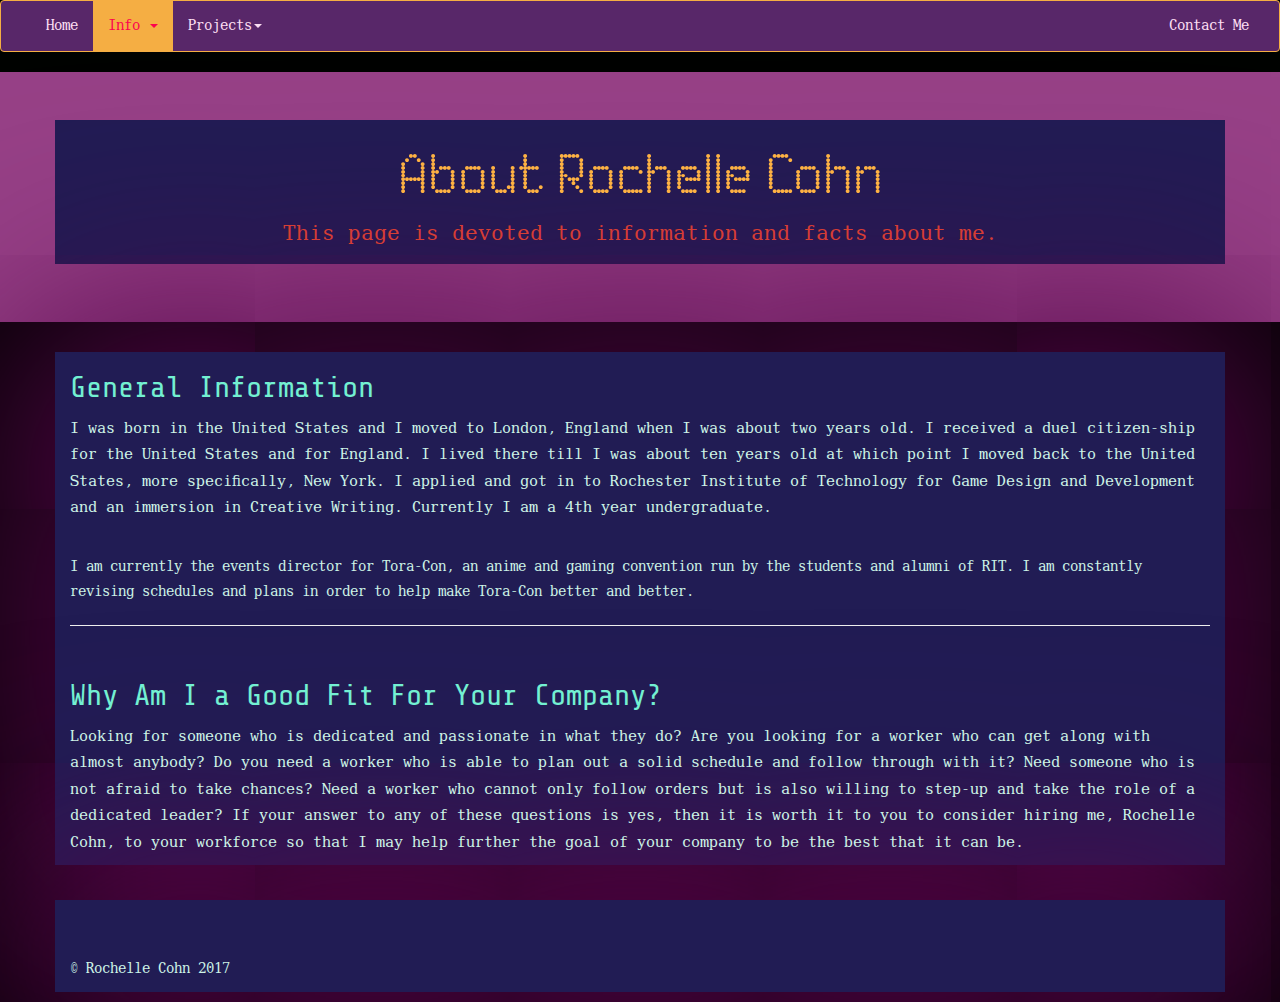
==== about.html @ 0f8a68a8 "Adding portfolio to github.io" ====
<!DOCTYPE html>
<html lang="en">
<head>
<meta charset="utf-8" />
<meta name="viewport" content="width=device-width, initial-scale=1">
<meta http-equiv="X-UA-Compatible" content="IE=edge">
	<link href="bootstrap-3.3.7-dist/css/bootstrap.min.css" rel="stylesheet" />
	<link href="css/style.css" type="text/css" rel="stylesheet">
<title>About Me</title>

</head>
<body>
<nav class="navbar navbar-default">
  <div class="container-fluid">
    <div class="navbar-header">
      <button type="button" class="navbar-toggle collapsed" data-toggle="collapse" data-target="#bs-example-navbar-collapse-1" aria-expanded="false">
        <span class="sr-only">Toggle navigation</span>
        <span class="icon-bar"></span>
        <span class="icon-bar"></span>
        <span class="icon-bar"></span>
      </button>
    </div>

    <div class="collapse navbar-collapse" id="bs-example-navbar-collapse-1">
      <ul class="nav navbar-nav">
        <li><a href="index.html">Home</a></li>
        <li class="dropdown">
          <a href="#" class="dropdown-toggle activeParent" data-toggle="dropdown" role="button" aria-haspopup="true" aria-expanded="false">Info <span class="caret"></span></a>
          <ul class="dropdown-menu">
            <li class="active"><a href="#">About Me</a></li>
            <li><a href="experience.html">Experience</a></li>
			<li><a href="cohn_resume.pdf" target="_blank">Resume</a></li>

          </ul>
        </li>
		<li class="dropdown">
          <a href="#" class="dropdown-toggle" data-toggle="dropdown" role="button" aria-haspopup="true" aria-expanded="false">Projects<span class="caret"></span></a>
          <ul class="dropdown-menu">
            <li><a href="class.html">Class Projects</a></li>
            <li><a href="globalgamejam.html">Global Game Jam</a></li>
            <li><a href="hackathon.html">Hack-a-Thon</a></li>
			<li><a href="productionstudio.html">Production Studio</a></li>
			 <li><a href="PaCFaC/index.html" target="_blank">Paws and Claws for a Cause</a></li>
              <li><a href="webAV2/webAV2.html" target="_blank">Web Audio Visualizer</a></li>
			<li><a href="proj3/index.html">Web Project 3</a></li>
          </ul>
        </li>
		
		
      </ul>
      <ul class="nav navbar-nav navbar-right">
        <li><a href="contact.html">Contact Me</a></li>
      </ul>
    </div>
  </div>
</nav>


<section class="jumbotron text-xs-center">
	<div class="container">
		<h1 class="jumbotron-heading text-center">About Rochelle Cohn</h1>
		<p class="lead text-muted text-center introTitle">
			This page is devoted to information and facts about me.
		</p>
	
	</div>
	</section>
	

	
	<div class="container shadowBox">
		<div class="row featurette">
			<div class="col-xs-12">
				<h2 class="featurette-heading">General Information</h2>
				<p class="bodyText">
					I was born in the United States and I moved to London, England when I was about two years old. 
				I received a duel citizen-ship for the United States and for England. I lived there till I was about ten years old at which point
				I moved back to the United States, more specifically, New York. I applied and got in to Rochester Institute of Technology for 
				Game Design and Development and an immersion in Creative Writing. Currently I am a 4th year undergraduate.
                 </p>
                <p>
                    <br />
                     I am currently the events director for Tora-Con, an anime and gaming convention run by the students and alumni of RIT.  I am constantly revising schedules and plans in order to help make Tora-Con better and better. 
                </p>
				<hr class="featurette-divider">
				
				<h2 class="featurette-heading">Why Am I a Good Fit For Your Company?</h2>
				<p class="bodyText">
		      Looking for someone who is dedicated and passionate in what they do? Are you looking for a worker who can get along with almost anybody? Do you need a worker who is able to plan out a solid schedule and follow through with it? Need someone who is not afraid to take chances? Need a worker who cannot only follow orders but is also willing to step-up and take the role of a dedicated leader? If your answer to any of these questions is yes, then it is worth it to you to consider hiring me, Rochelle Cohn, to your workforce so that I may help further the goal of your company to be the best that it can be.
					
				</p>
				
			</div>
		</div>
		
	</div>





	
	<div class="container shadowBox footerbox">
		<footer>
			<p>&copy; Rochelle Cohn 2017</p>
		</footer>
	
	</div>


<!-- Javascript and jquery for bootstrap java -->
   <script src="https://ajax.googleapis.com/ajax/libs/jquery/1.12.4/jquery.min.js"></script>
    <script src="bootstrap-3.3.7-dist/js/bootstrap.min.js"></script>


</body>
</html>
---- css/style.css ----
/*External font */
@font-face {
    font-family: 'ditedregular';
    src: url('Dited-webfont.eot');
    src: url('Dited-webfont.eot?#iefix') format('embedded-opentype'),
         url('Dited-webfont.woff') format('woff'),
         url('Dited-webfont.ttf') format('truetype'),
         url('Dited-webfont.svg#ditedregular') format('svg');
    font-weight: normal;
    font-style: normal;
}

@font-face {
    font-family: 'digital_dreamregular';
    src: url('DIGITALDREAM-webfont.eot');
    src: url('DIGITALDREAM-webfont.eot?#iefix') format('embedded-opentype'),
         url('DIGITALDREAM-webfont.woff') format('woff'),
         url('DIGITALDREAM-webfont.ttf') format('truetype'),
         url('DIGITALDREAM-webfont.svg#digital_dreamregular') format('svg');
    font-weight: normal;
    font-style: normal;
}

@font-face {
    font-family: 'share-techregular';
    src: url('Share-Tech-webfont.eot');
    src: url('Share-Tech-webfont.eot?#iefix') format('embedded-opentype'),
         url('Share-Tech-webfont.woff') format('woff'),
         url('Share-Tech-webfont.ttf') format('truetype'),
         url('Share-Tech-webfont.svg#share-techregular') format('svg');
    font-weight: normal;
    font-style: normal;
}

@font-face {
    font-family: 'share-techmonoregular';
    src: url('Share-TechMono-webfont.eot');
    src: url('Share-TechMono-webfont.eot?#iefix') format('embedded-opentype'),
         url('Share-TechMono-webfont.woff') format('woff'),
         url('Share-TechMono-webfont.ttf') format('truetype'),
         url('Share-TechMono-webfont.svg#share-techmonoregular') format('svg');
    font-weight: normal;
    font-style: normal;
}

@font-face {
    font-family: 'share-regularregular';
    src: url('Share-Regular-webfont.eot');
    src: url('Share-Regular-webfont.eot?#iefix') format('embedded-opentype'),
         url('Share-Regular-webfont.woff') format('woff'),
         url('Share-Regular-webfont.ttf') format('truetype'),
         url('Share-Regular-webfont.svg#share-regularregular') format('svg');
    font-weight: normal;
    font-style: normal;
}

@font-face {
    font-family: 'profontwindowsregular';
    src: url('ProFontWindows-webfont.eot');
    src: url('ProFontWindows-webfont.eot?#iefix') format('embedded-opentype'),
         url('ProFontWindows-webfont.woff') format('woff'),
         url('ProFontWindows-webfont.ttf') format('truetype'),
         url('ProFontWindows-webfont.svg#profontwindowsregular') format('svg');
    font-weight: normal;
    font-style: normal;
}
@font-face {
    font-family: 'verily_serif_monobook';
    src: url('VerilySerifMono-webfont.eot');
    src: url('VerilySerifMono-webfont.eot?#iefix') format('embedded-opentype'),
         url('VerilySerifMono-webfont.woff') format('woff'),
         url('VerilySerifMono-webfont.ttf') format('truetype'),
         url('VerilySerifMono-webfont.svg#verily_serif_monobook') format('svg');
    font-weight: normal;
    font-style: normal;
}

/*End of external font */

 #svgRoot{
	 width:800px; 
	 height:600px;
	 background-color:#293136;
 }
.p3Div{
	margin:5%;
	background-color:#111518;
}

.ball{
	fill:#1197C7;
}

.paddle{
	fill:#94C7D7;
	
}
.brick{
	fill:#B0B1B1;
}

.h2Game{
	padding-left:10px;
	color:#39BBDE;
	font-family:ditedregular, Courier;
	font-size: 170%;
}

#leader{
	color:#EEAD3D;
}




.featurette-divider{
	padding-top:3%;
}

footer{
	margin-top:5%;
}
.col-lg-6 img{
	display:block;
	margin-left:auto;
	margin-right:auto;	
}

.carousel-inner img{
		display:block;
	margin-left:auto;
	margin-right:auto;
}

.email-inline{
	display:inline;
}

.container{
	margin-bottom:10px;
}

.col-lg-6, .col-md-8{
	margin-top:10px;
	margin-bottom:30px;
}
.control {
	list-style:none;
	
}
h1{
	
	font-family:ditedregular,digital_dreamregular;
	color:#d63d35;
	font-size:280%;
}

p,li{
	font-family:verily_serif_monobook,share-techmonoregular,share-regularregular,share-techregular;
	font-size:101%;
}

h2,h3, h4,h5{
	font-family:share-techmonoregular,share-techmonoregular;
	color:#73F0D2;
}
h3{
	font-size:180%;
}

p{
	line-height:175%;
	color:#CDF3E6;
}

li{
	line-height:200%;
	color:#CEB7BD;
}

body{
	background-color:#000200;
}

.bodyText{
	font-size:108%;
}


/*Picture of me class */
.picMe{
	max-width:100%;	
}


.jumbotron{
	background-color:#974187;
	color:#feb243;	
}

.container{
	background-color:#211c54;
}

.contactBox{
	margin-top:20px;
	margin-bottom:10px;
}


/*For moving footerbox */
.footerbox{
	margin-top:35px;
}

.shadowBox{
	box-shadow:0px 10px 215px 45px #56054a;	
}

.introTitle, lead{
	color:#d63d35;
}

a{
	color:#fb58fb;
}
a:hover{
	color:#ddb3fa;
}

#view{
	padding-bottom:300px;
	max-width:100%;
	width:100%;
	height:100%;
	background-image:url("image.jpg");
	background-size:cover;
	background-position:center;
}

#introView{
	 background: rgba(0, 0, 0, 0) ;
}
#backgroundContainer{
	background-color: rgba(33, 28, 84, .7) ;
}

#indexIntro{
	font-size:450%;
}


.navbar-default {
  background-color: #582769;
  border-color: #f5ae43;
}
.navbar-default .navbar-brand {
  color: #fcdef2;
}
.navbar-default .navbar-brand:hover,
.navbar-default .navbar-brand:focus {
  color: #fc034f;
}
.navbar-default .navbar-text {
  color: #fcdef2;
}
.navbar-default .navbar-nav > li > a {
  color: #fcdef2;
}
.navbar-default .navbar-nav > li > a:hover,
.navbar-default .navbar-nav > li > a:focus {
  color: #fc034f;
  background-color:#fee33b;
}
.navbar-default .navbar-nav > li > .dropdown-menu {
  background-color: #B24DA0;
}
.navbar-default .navbar-nav > li > .dropdown-menu > li > a {
  color: #fcdef2;
}
.navbar-default .navbar-nav > li > .dropdown-menu > li > a:hover,
.navbar-default .navbar-nav > li > .dropdown-menu > li > a:focus {
  color: #fc034f;
  background-color: #fee33b;
}
.navbar-default .navbar-nav > li > .dropdown-menu > li > .divider {
  background-color: #f5ae43;
}
.navbar-default .navbar-nav .open .dropdown-menu > .active > a,
.navbar-default .navbar-nav .open .dropdown-menu > .active > a:hover,
.navbar-default .navbar-nav .open .dropdown-menu > .active > a:focus {
  color: #fc034f;
  background-color: #f5ae43;
}

.activeParent{
  color: #fc034f !important;
  background-color: #f5ae43;
}

.navbar-default .navbar-nav > .active > a,
.navbar-default .navbar-nav > .active > a:hover,
.navbar-default .navbar-nav > .active > a:focus {

  background-color: #f5ae43; 
  color: #fc034f;
}
.navbar-default .navbar-nav > .open > a,
.navbar-default .navbar-nav > .open > a:hover,
.navbar-default .navbar-nav > .open > a:focus {
  color: #fc034f;
  background-color: #fee33b;
}
.navbar-default .navbar-toggle {
  border-color: #f5ae43;
}
.navbar-default .navbar-toggle:hover,
.navbar-default .navbar-toggle:focus {
  background-color: #f5ae43;
}
.navbar-default .navbar-toggle .icon-bar {
  background-color: #fcdef2;
}
.navbar-default .navbar-collapse,
.navbar-default .navbar-form {
  border-color: #fcdef2;
}
.navbar-default .navbar-link {
  color: #fcdef2;
}
.navbar-default .navbar-link:hover {
  color: #fc034f;
}


@media (max-width: 767px) {
  .navbar-default .navbar-nav .open .dropdown-menu > li > a {
		color: #fcdef2;
  }
		.navbar-default .navbar-nav .open .dropdown-menu > li > a:hover,
		.navbar-default .navbar-nav .open .dropdown-menu > li > a:focus {
		color: #fc034f;
		background-color: #fee33b;
	}
		.navbar-default .navbar-nav .open .dropdown-menu > .active > a,
		.navbar-default .navbar-nav .open .dropdown-menu > .active > a:hover,
		.navbar-default .navbar-nav .open .dropdown-menu > .active > a:focus {
		color: #fc034f;
		background-color: #f5ae43;
	}
	.navbar-default .navbar-nav > li > .dropdown-menu {
	background-color: #B24DA0;
	}

	/* for adjusting the boxes in the contact section */
	.contactAdjust{
		margin-top:25px;
	}

}

@media (max-width:480px){
	.bodyText{
		
		font-size:100%;
	}
	
}
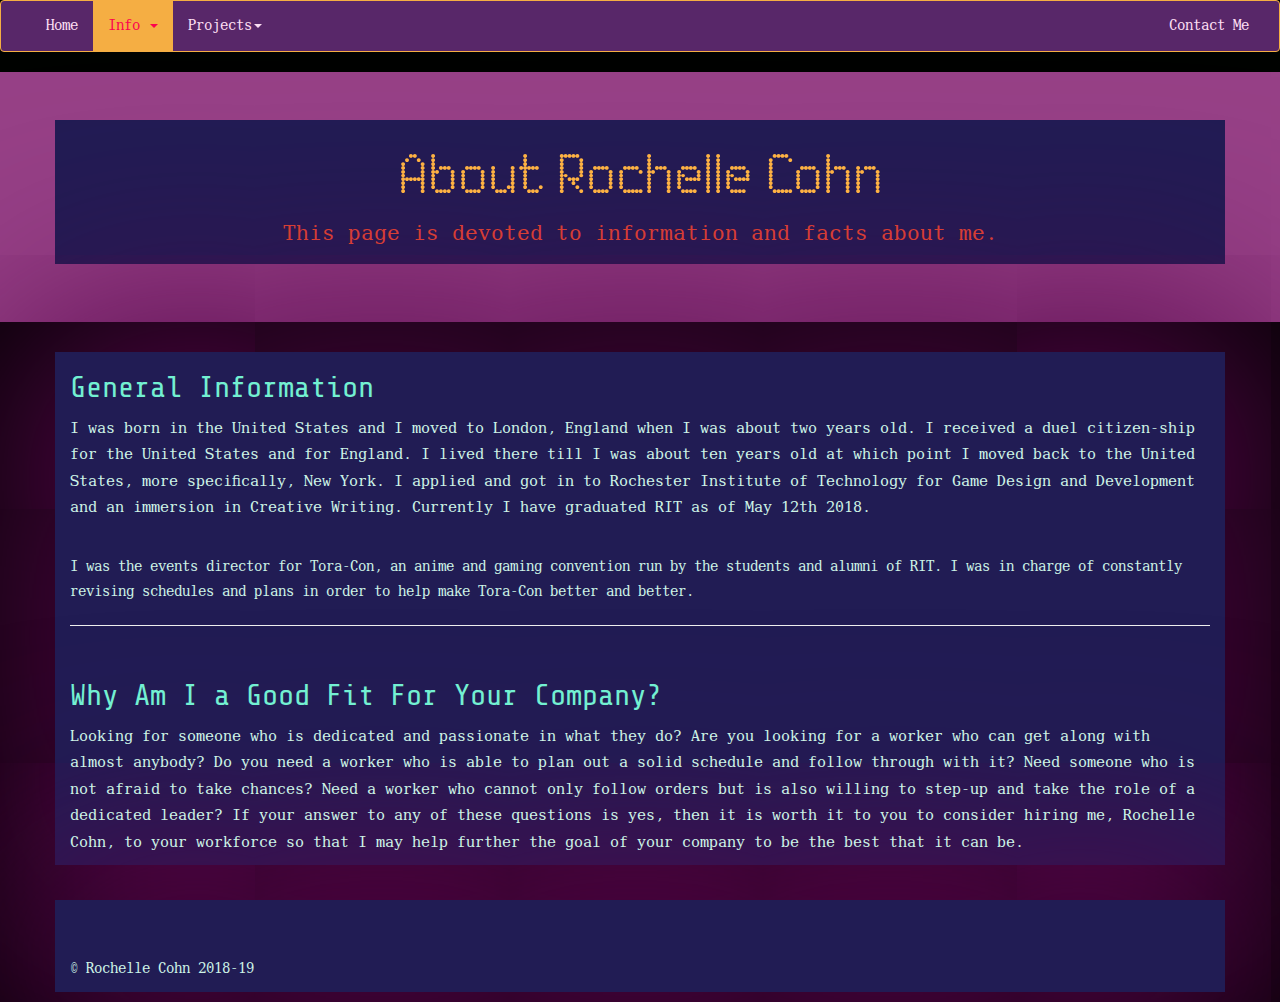
==== commit 76f1aac8: "Updating portfolio" ====
--- a/about.html
+++ b/about.html
@@ -76,11 +76,11 @@
 					I was born in the United States and I moved to London, England when I was about two years old. 
 				I received a duel citizen-ship for the United States and for England. I lived there till I was about ten years old at which point
 				I moved back to the United States, more specifically, New York. I applied and got in to Rochester Institute of Technology for 
-				Game Design and Development and an immersion in Creative Writing. Currently I am a 4th year undergraduate.
+				Game Design and Development and an immersion in Creative Writing. Currently I have graduated RIT as of May 12th 2018.
                  </p>
                 <p>
                     <br />
-                     I am currently the events director for Tora-Con, an anime and gaming convention run by the students and alumni of RIT.  I am constantly revising schedules and plans in order to help make Tora-Con better and better. 
+                     I was the events director for Tora-Con, an anime and gaming convention run by the students and alumni of RIT.  I was in charge of constantly revising schedules and plans in order to help make Tora-Con better and better. 
                 </p>
 				<hr class="featurette-divider">
 				
@@ -102,7 +102,7 @@
 	
 	<div class="container shadowBox footerbox">
 		<footer>
-			<p>&copy; Rochelle Cohn 2017</p>
+			<p>&copy; Rochelle Cohn 2018-19</p>
 		</footer>
 	
 	</div>
